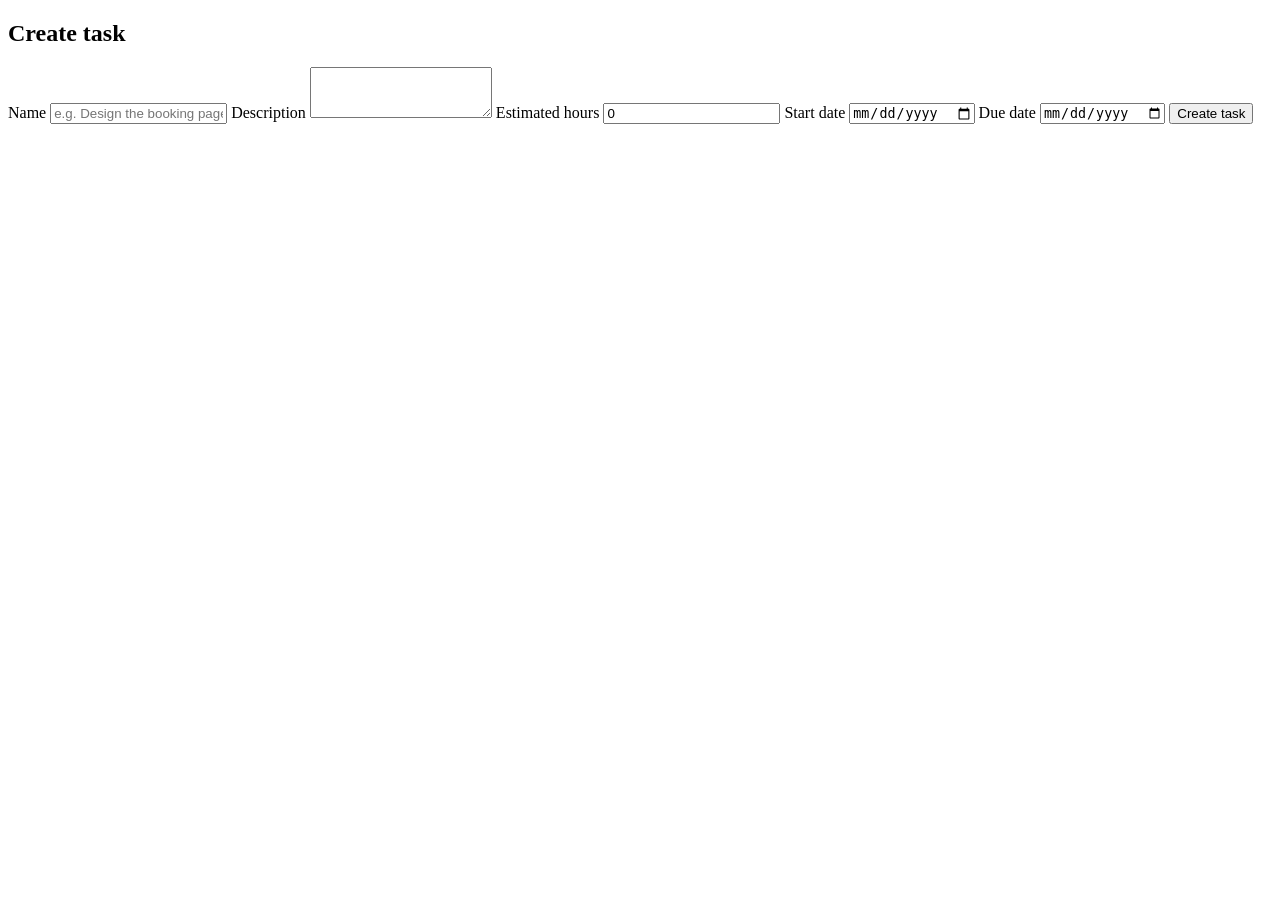
==== src/main/resources/templates/create-task.html @ 2a9f6b0d "create task" ====
<!DOCTYPE html>
<html lang="en" xmlns:th="http://www.thymeleaf.org">
<head>
    <meta charset="UTF-8">
    <title>Create task</title>
    <link rel="stylesheet" th:href="@{/css/style.css}">
</head>
<body>

<main class="card">
    <h2>Create task</h2>

    <form th:action="@{/subprojects/{id}/tasks/create(id=${subprojectId})}" method="post">
        <label>Name</label>
        <input name="name" placeholder="e.g. Design the booking page" required>

        <label>Description</label>
        <textarea name="description" rows="3"></textarea>

        <label>Estimated hours</label>
        <input type="number" name="hours" min="0" value="0" required>

        <label>Start date</label>
        <input type="date" name="startDate" required>

        <label>Due date</label>
        <input type="date" name="dueDate" required>

        <button class="button">Create task</button>
    </form>
</main>

</body>
</html>
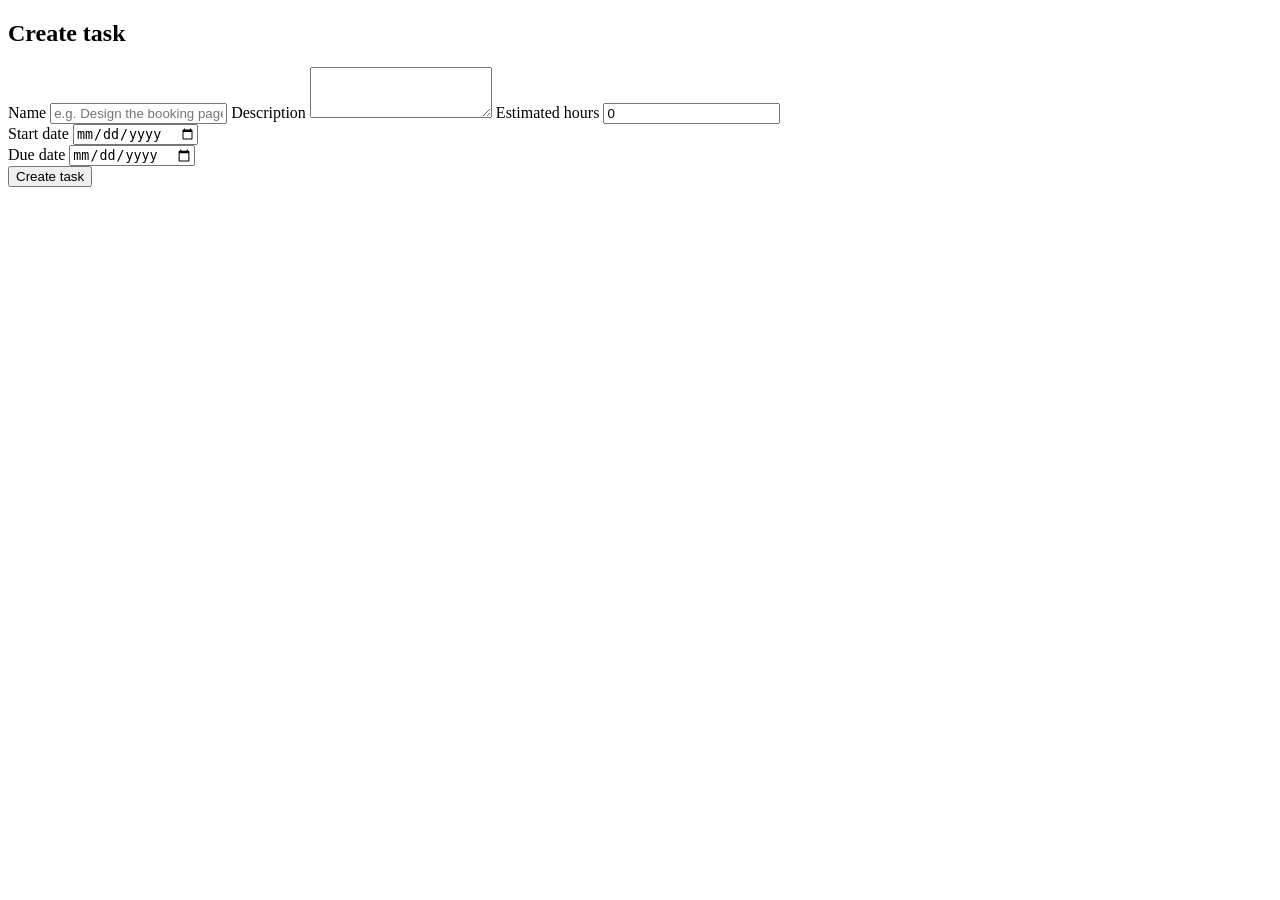
==== commit cd46a277: "create edit" ====
--- a/src/main/resources/templates/create-task.html
+++ b/src/main/resources/templates/create-task.html
@@ -20,11 +20,16 @@
         <label>Estimated hours</label>
         <input type="number" name="hours" min="0" value="0" required>
 
-        <label>Start date</label>
-        <input type="date" name="startDate" required>
-
-        <label>Due date</label>
-        <input type="date" name="dueDate" required>
+        <div class="row">
+            <div>
+                <label>Start date</label>
+                <input type="date" name="startDate" required>
+            </div>
+            <div>
+                <label>Due date</label>
+                <input type="date" name="dueDate" required>
+            </div>
+        </div>
 
         <button class="button">Create task</button>
     </form>
